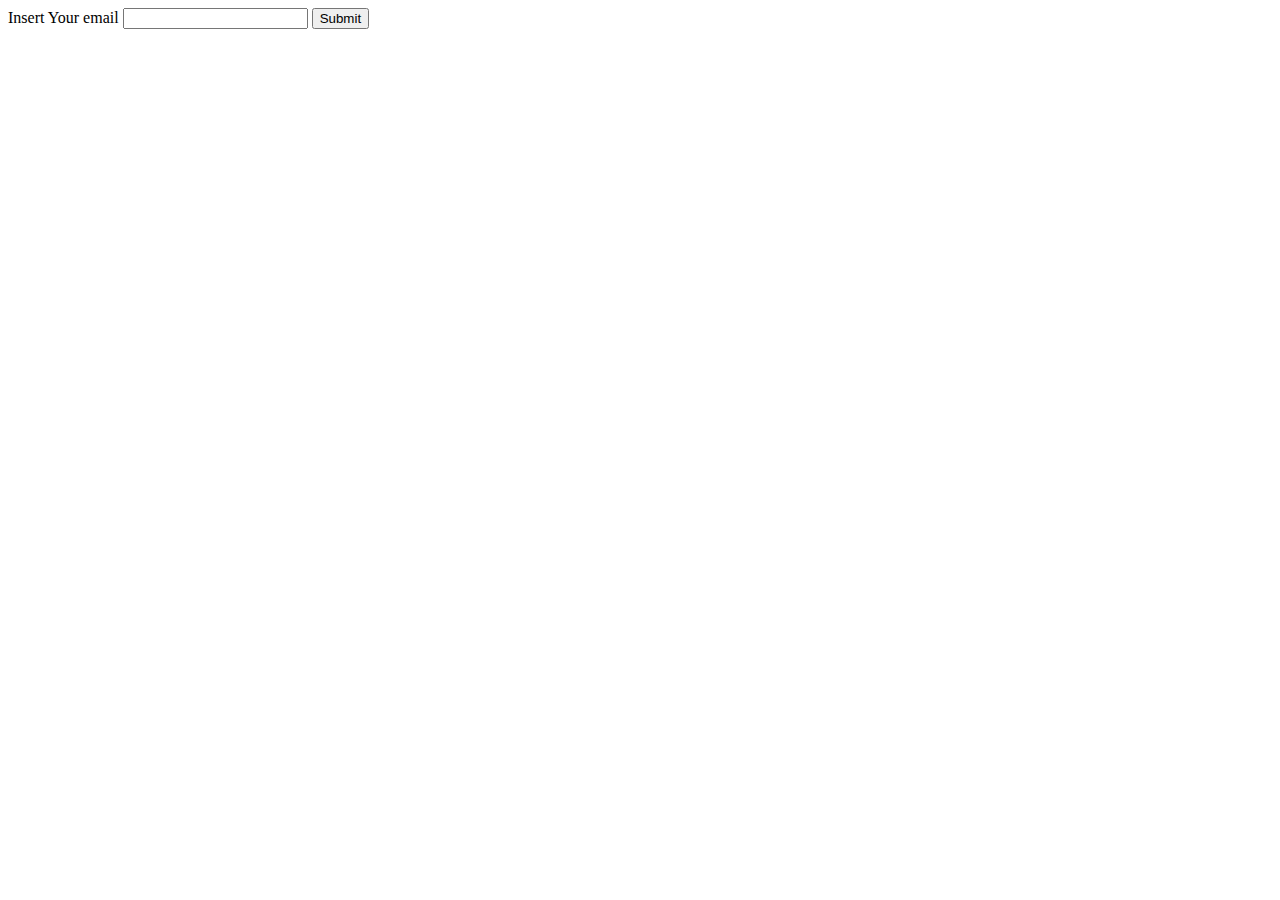
==== index.html @ 230e712d "Members validation" ====
<!DOCTYPE html>
<html lang="en">
<head>
    <meta charset="UTF-8">
    <meta http-equiv="X-UA-Compatible" content="IE=edge">
    <meta name="viewport" content="width=device-width, initial-scale=1.0">
    <title>SuperSecretDice</title>
</head>
<body>
    <label for="email">Insert Your email</label>
    <input type="email" name="email" id="user-email-input" value="">

    <button id="submit">Submit</button>

    <p id="message"></p>


    <script src="./script/main.js"></script>
</body>
</html>
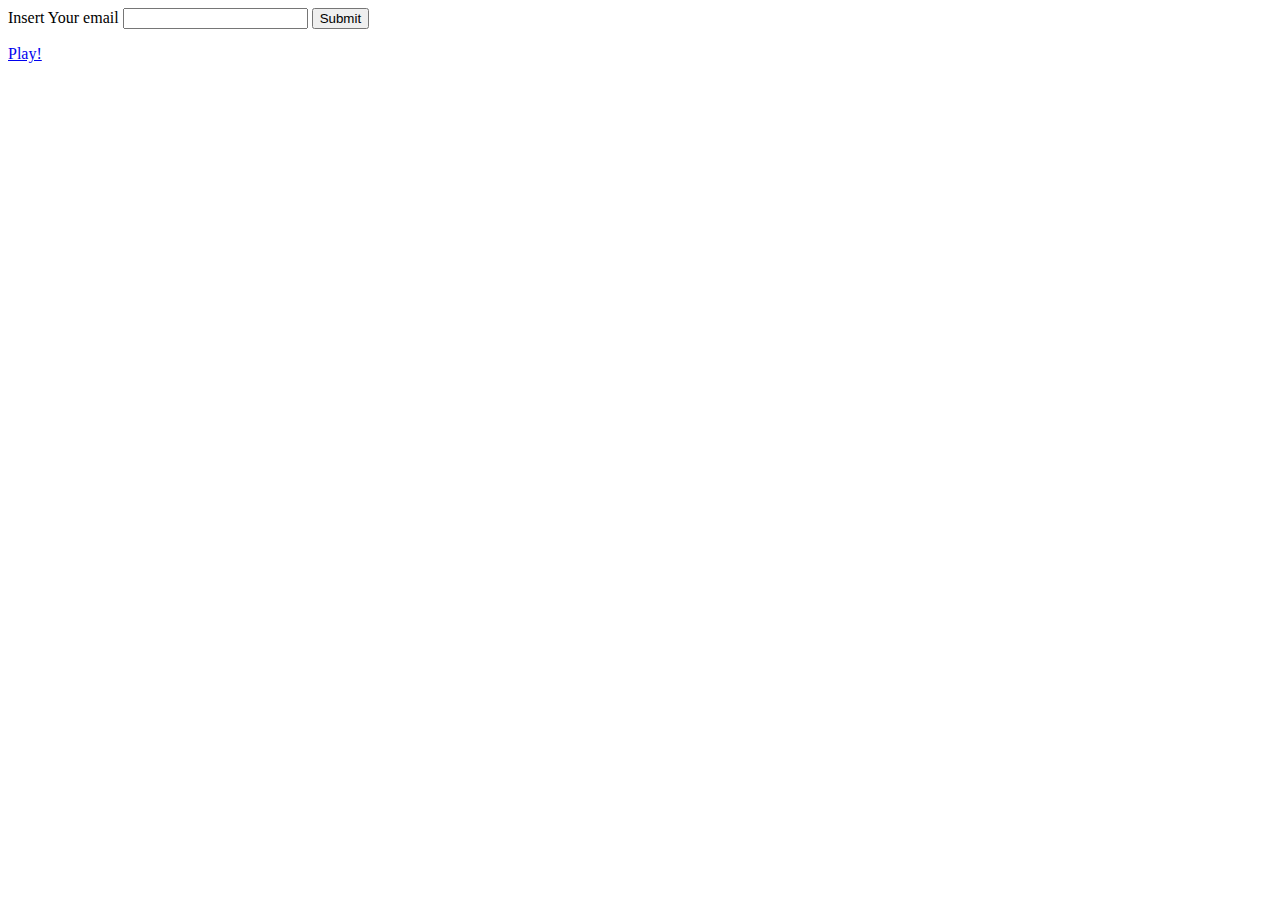
==== commit c1d2df2b: "Dice game added" ====
--- a/index.html
+++ b/index.html
@@ -14,6 +14,8 @@
 
     <p id="message"></p>
 
+    <a href="./dice.html" target="_blank">Play!</a>
+
 
     <script src="./script/main.js"></script>
 </body>
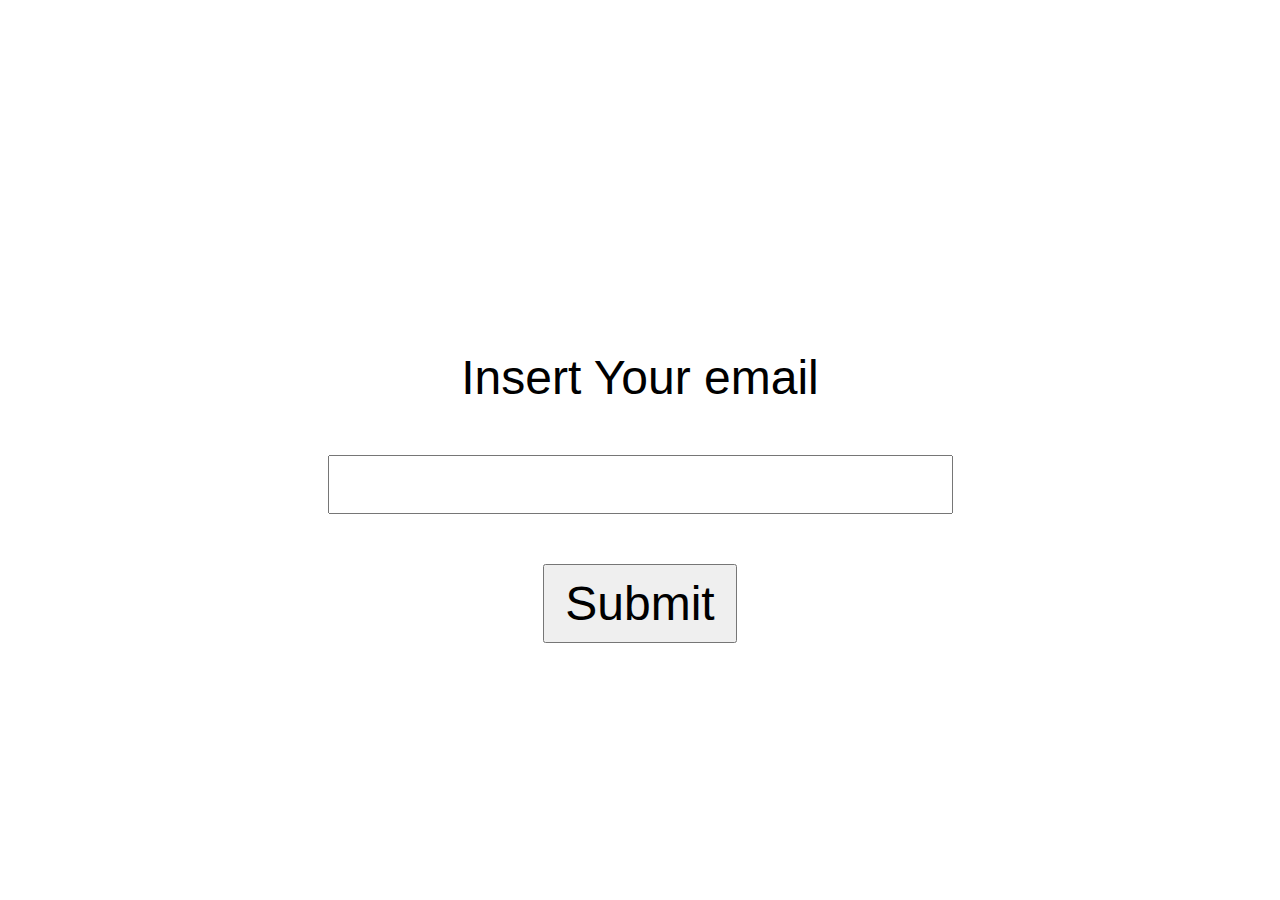
==== commit 4267783f: "Added style and sign-in function on index (dice game isn't styled yet)" ====
--- a/index.html
+++ b/index.html
@@ -5,17 +5,33 @@
     <meta http-equiv="X-UA-Compatible" content="IE=edge">
     <meta name="viewport" content="width=device-width, initial-scale=1.0">
     <title>SuperSecretDice</title>
+    <link rel="stylesheet" href="./css/style.css">
 </head>
 <body>
-    <label for="email">Insert Your email</label>
-    <input type="email" name="email" id="user-email-input" value="">
 
-    <button id="submit">Submit</button>
+    <section>
 
-    <p id="message"></p>
+        <div class="container flx">
+            <label for="email">Insert Your email</label>
+            <input type="email" name="email" id="user-email-input" value="">
 
-    <a href="./dice.html" target="_blank">Play!</a>
+            <button id="submit">Submit</button>
+            <p id="message"></p>
+            <a href="./dice.html" target="_blank" id="play-button" class="hidden">Play!</a>
+        </div>
 
+        <div id ="signin-section" class=" flx hidden">
+            <label for="email">Sign in</label>
+            <input type="email" name="email" id="user-sign-in-input" value="">
+
+            <button id="signin">Sign-in</button>
+        </div>
+        
+
+        
+    
+
+    </section>
 
     <script src="./script/main.js"></script>
 </body>
--- a/css/style.css
+++ b/css/style.css
@@ -0,0 +1,125 @@
+* {
+    margin: 0;
+    padding: 0;
+    box-sizing: border-box;
+}
+
+body {
+    font-family: Arial, Helvetica, sans-serif;
+}
+
+#random-number {
+    display: block;
+}
+
+section {
+    margin-top: 300px;
+}
+
+.flx {
+    display: flex;
+    justify-content: center;
+    align-items: center;
+}
+
+.container,
+#signin-section {
+    width: 50%;
+    margin: auto;
+    flex-direction: column;
+}
+
+#user-email-input,
+#user-sign-in-input {
+    margin: 50px 0;
+    font-size: 3rem;
+}
+
+label {
+    margin-top: 50px;
+    font-size: 3rem;
+}
+
+#submit,
+#signin {
+    padding: 10px 20px;
+    font-size: 3rem;
+    cursor: pointer;
+}
+
+#message {
+    margin-top: 20px;
+    font-size: 2rem;
+}
+
+#play-button {
+    margin-top: 20px;
+    background-color: red;
+    color: white;
+    padding: 20px;
+    border-radius: 20px;
+    text-decoration: none;
+    font-weight: bolder;
+    font-size: 3rem;
+}
+
+
+
+
+
+
+
+
+
+
+
+
+
+
+
+
+
+/* Dice Game */
+
+
+.dice {
+    width: 300px;
+    height: 300px;
+    display: inline-block;
+    margin: 200px;
+}
+
+.dice1 {
+    background-image: url(../img/1.png);
+    background-size: cover;
+}
+
+.dice2 {
+    background-image: url(../img/2.png);
+    background-size: cover;
+}
+
+.dice3 {
+    background-image: url(../img/3.png);
+    background-size: cover;
+}
+
+.dice4 {
+    background-image: url(../img/4.png);
+    background-size: cover;
+}
+
+.dice5 {
+    background-image: url(../img/5.png);
+    background-size: cover;
+}
+
+.dice6 {
+    background-image: url(../img/6.png);
+    background-size: cover;
+}
+
+.hidden {
+    display: none;
+}
+
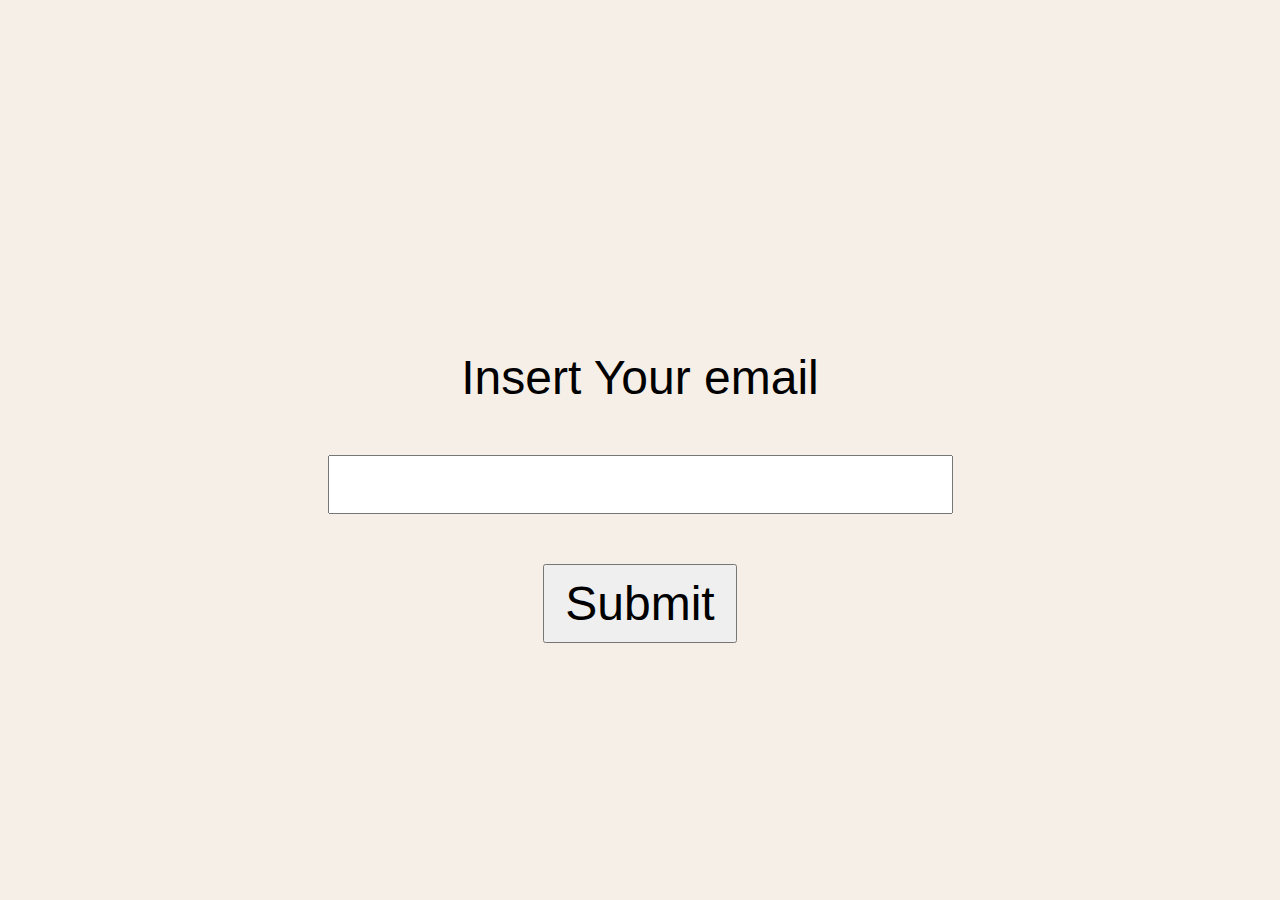
==== commit 4f3176fb: "Added simple style in the dice game" ====
--- a/index.html
+++ b/index.html
@@ -7,7 +7,7 @@
     <title>SuperSecretDice</title>
     <link rel="stylesheet" href="./css/style.css">
 </head>
-<body>
+<body id="index">
 
     <section>
 
@@ -26,10 +26,6 @@
 
             <button id="signin">Sign-in</button>
         </div>
-        
-
-        
-    
 
     </section>
 
--- a/css/style.css
+++ b/css/style.css
@@ -8,12 +8,17 @@
     font-family: Arial, Helvetica, sans-serif;
 }
 
+#index {
+    background-color: rgb(245, 239, 231);
+}
+
 #random-number {
     display: block;
 }
 
 section {
-    margin-top: 300px;
+    padding-top: 300px;
+    
 }
 
 .flx {
@@ -63,63 +68,85 @@
     font-size: 3rem;
 }
 
-
-
-
-
-
-
-
-
-
-
-
-
-
+.hidden {
+    display: none;
+}
 
 
 
 /* Dice Game */
 
+#random-number {
+    margin: 20px auto;
+    background-color: black;
+    color: white;
+    padding: 20px;
+    border-radius: 20px;
+    font-weight: bolder;
+    font-size: 3rem;
+    text-align: center;
+    cursor: pointer;
+}
+
+#dice-container {
+    width: 70%;
+    margin: auto;    
+}
+
+.dice-wrapper {
+    width: 80%;
+    margin: auto;
+}
+
+#user-number,
+#ai-number {
+    margin: 0 225px;
+    display: inline-block;
+    font-size: 2rem;
+}
+
+#winner {
+    text-align: center;
+    font-size: 3rem;
+    margin-top: 50px;
+}
+
+.winner-color {
+    color: green;
+}
+
+.loser-color {
+    color: red;
+}
 
 .dice {
     width: 300px;
     height: 300px;
     display: inline-block;
-    margin: 200px;
+    margin: 100px 200px;
+    background-size: cover;
 }
 
 .dice1 {
     background-image: url(../img/1.png);
-    background-size: cover;
 }
 
 .dice2 {
     background-image: url(../img/2.png);
-    background-size: cover;
 }
 
 .dice3 {
     background-image: url(../img/3.png);
-    background-size: cover;
 }
 
 .dice4 {
     background-image: url(../img/4.png);
-    background-size: cover;
 }
 
 .dice5 {
     background-image: url(../img/5.png);
-    background-size: cover;
 }
 
 .dice6 {
     background-image: url(../img/6.png);
-    background-size: cover;
 }
-
-.hidden {
-    display: none;
-}
-
